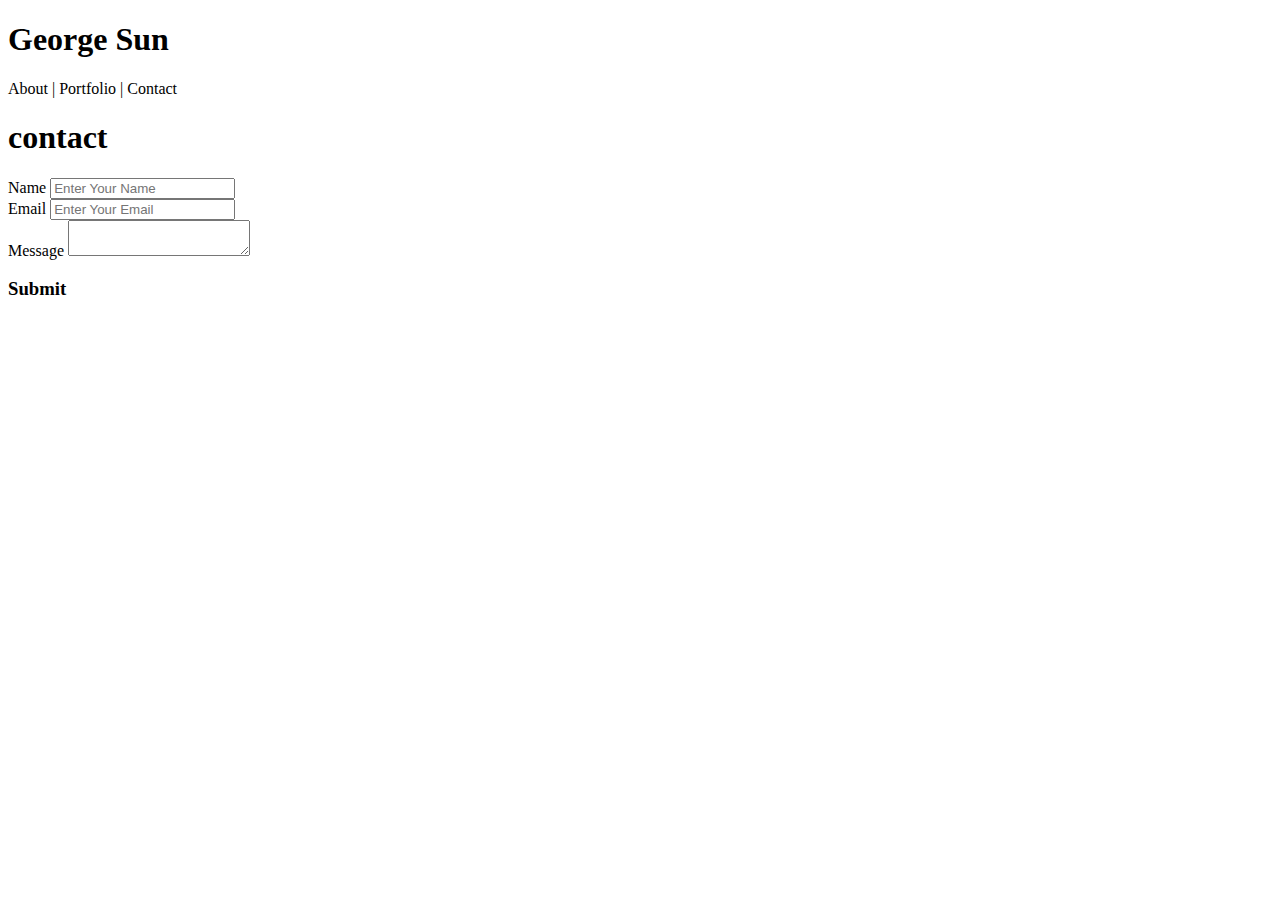
==== contact.html @ c731a13c "inital commit" ====
<!DOCTYPE html>
<html>
<head>
        <meta charset="utf-8">
        <link href="contact.css" rel="stylesheet" type="text/css">
        <title></title>

</head>


<body>

      
        <div class="name">
        <h1>George Sun</h1>
    
        </div>

<div class="ad">
        About | Portfolio | Contact
    
</div>
</div>
</div>


    <div class="contact-form">

       
    <div class="class-form">
        <h1>contact</h1>
    
    <div class="txtb">
        <label>Name</label>
        <input type="text" name="" value="" placeholder="Enter Your Name">
        </div>


    <div class="txtb">
            <label>Email</label>
            <input type="email" name="" value="" placeholder="Enter Your Email">
            </div>

            
    <div class="txtb">
            <label>Message</label>
            <textarea></textarea>
            </div>
            <a class="btn"></a>


        </div>

        <div class="submit">
        <h3>Submit</h3>
    </div>
</body>

</html>
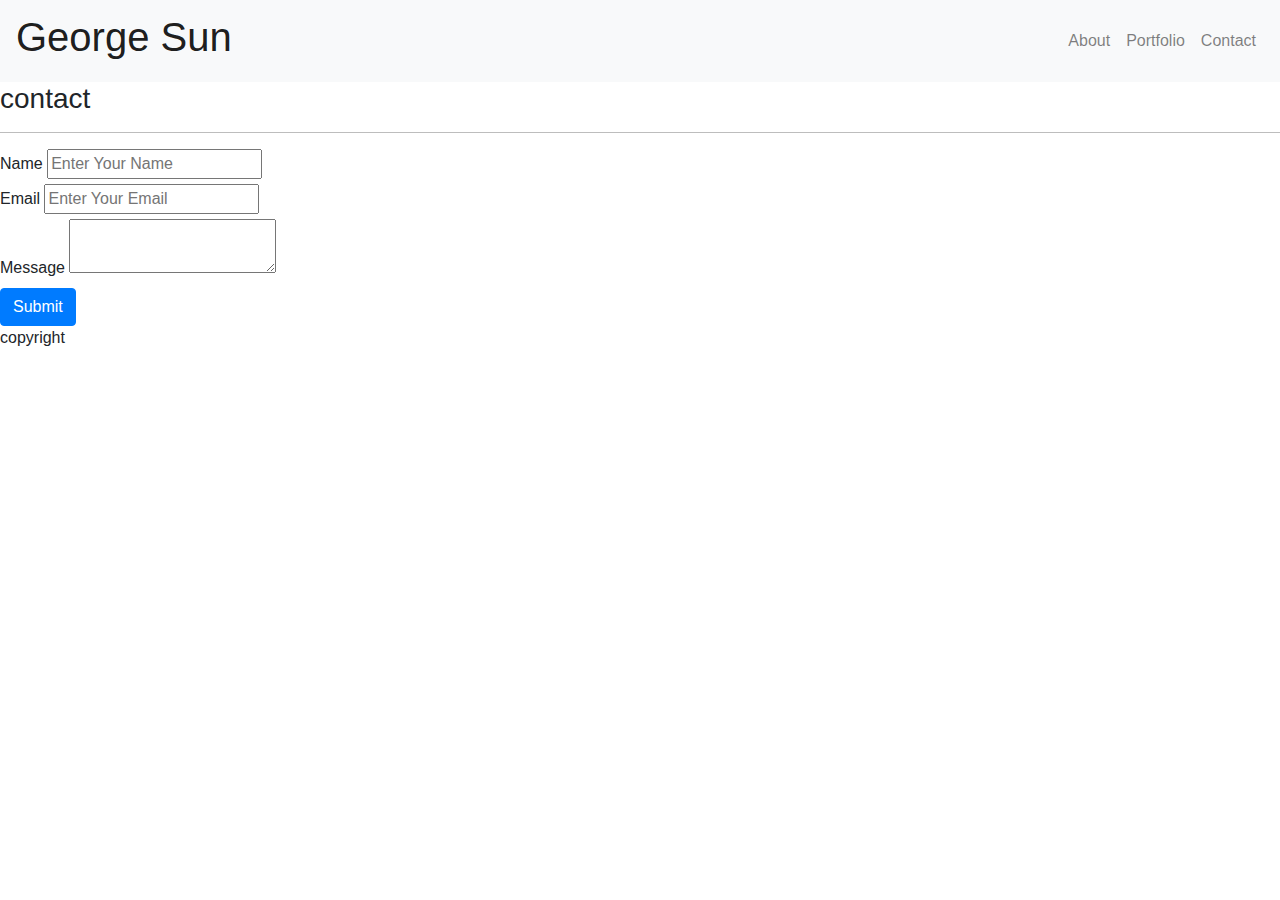
==== commit d7c5fb2c: "added file to github page" ====
--- a/contact.html
+++ b/contact.html
@@ -1,59 +1,120 @@
 <!DOCTYPE html>
 <html>
 <head>
-        <meta charset="utf-8">
-        <link href="contact.css" rel="stylesheet" type="text/css">
-        <title></title>
+
+<title>My Contact Info</title>
+<link href="assets/css/contact2.css" rel="stylesheet" type="text/css">
+<link rel="stylesheet" href="https://stackpath.bootstrapcdn.com/bootstrap/4.4.1/css/bootstrap.min.css" integrity="sha384-Vkoo8x4CGsO3+Hhxv8T/Q5PaXtkKtu6ug5TOeNV6gBiFeWPGFN9MuhOf23Q9Ifjh" crossorigin="anonymous">
+
+<header></header>
+<style>
+
+
+</style>
 
 </head>
+<body>
 
 
-<body>
+  <nav class="navbar navbar-expand-sm navbar-light bg-light">
+    <a class="navbar-brand" href="#"><h1>George Sun</h1></a>
+    <button class="navbar-toggler" type="button" data-toggle="collapse" data-target="#navbarSupportedContent" aria-controls="navbarSupportedContent" aria-expanded="false" aria-label="Toggle navigation">
+      <span class="navbar-toggler-icon"></span>
+    </button>
+  
+    <div class="collapse navbar-collapse" id="navbarSupportedContent">
+           
+      <ul class="navbar-nav ml-auto">
+        <li class="nav-item">
+          <a class="nav-link" href="index.html">About</a>
+        </li>
+        <li class="nav-item">
+          <a class="nav-link" href="portfolio.html">Portfolio</a>
+        </li>
+        <li class="nav-item">
+                <a class="nav-link" href="contact.html">Contact</a>
+              </li>
 
-      
-        <div class="name">
-        <h1>George Sun</h1>
+                    
+                  </ul>
+                 
+                </div>
+              </nav>
+                </div>
+              </nav>
+
+
+        <header>
+     
+          
+        </header>
+
+
+    <div class="name">
+       
+       
+    </div>
+
+        <section id="main-bio">
+
+
+    <div class="greyBox"> 
+
+    <div class="content">
     
-        </div>
-
-<div class="ad">
-        About | Portfolio | Contact
-    
-</div>
-</div>
-</div>
-
 
     <div class="contact-form">
 
        
     <div class="class-form">
-        <h1>contact</h1>
-    
+        <h3>contact</h3>
+
+        <hr color="lightgray">
+            
     <div class="txtb">
-        <label>Name</label>
-        <input type="text" name="" value="" placeholder="Enter Your Name">
-        </div>
+            <label>Name</label>
+            <input type="text" name="" value="" placeholder="Enter Your Name">
+            </div>
+        
+        
+    <div class="txtb">
+                    <label>Email</label>
+                    <input type="email" name="" value="" placeholder="Enter Your Email">
+                    </div>
+        
+                    
+    <div class="txtb">
+                    <label>Message</label>
+                    <textarea></textarea>
+                    </div>
+                   
+                    <button type="button" class="btn btn-primary">Submit</button>
+                    
+           
+    </div>
 
 
-    <div class="txtb">
-            <label>Email</label>
-            <input type="email" name="" value="" placeholder="Enter Your Email">
-            </div>
+    
+    </div>
+    </div>
+  
+    <div class="greenBox">
 
-            
-    <div class="txtb">
-            <label>Message</label>
-            <textarea></textarea>
-            </div>
-            <a class="btn"></a>
+    </div>
+
+    <div class="footer">
+
+    <p>copyright</p>
+    </div>
+    </div>
 
 
-        </div>
 
-        <div class="submit">
-        <h3>Submit</h3>
-    </div>
+
+    <script src="https://code.jquery.com/jquery-3.4.1.slim.min.js" integrity="sha384-J6qa4849blE2+poT4WnyKhv5vZF5SrPo0iEjwBvKU7imGFAV0wwj1yYfoRSJoZ+n" crossorigin="anonymous"></script>
+<script src="https://cdn.jsdelivr.net/npm/popper.js@1.16.0/dist/umd/popper.min.js" integrity="sha384-Q6E9RHvbIyZFJoft+2mJbHaEWldlvI9IOYy5n3zV9zzTtmI3UksdQRVvoxMfooAo" crossorigin="anonymous"></script>
+<script src="https://stackpath.bootstrapcdn.com/bootstrap/4.4.1/js/bootstrap.min.js" integrity="sha384-wfSDF2E50Y2D1uUdj0O3uMBJnjuUD4Ih7YwaYd1iqfktj0Uod8GCExl3Og8ifwB6" crossorigin="anonymous"></script>
+
 </body>
+</html>
 
-</html>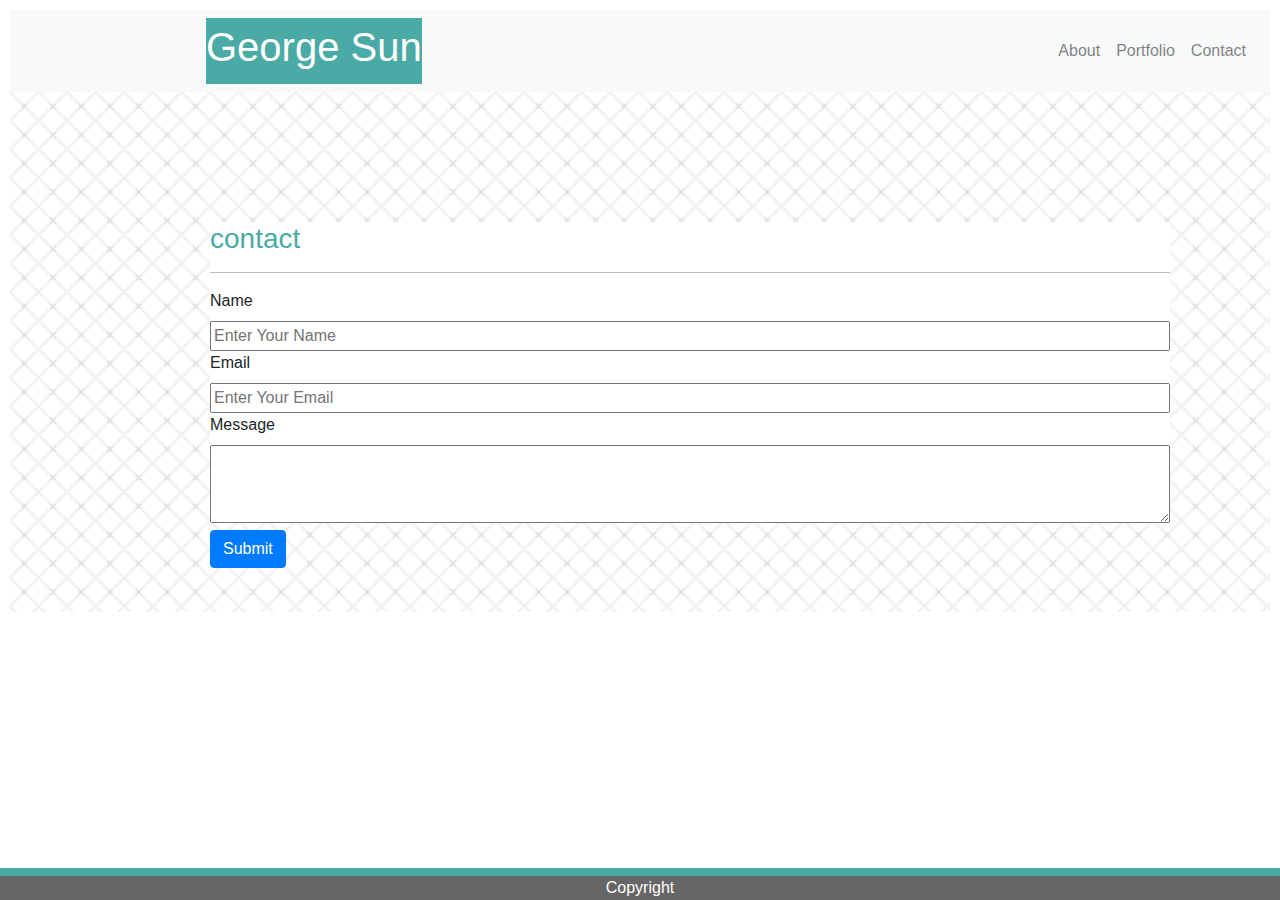
==== commit 7f7c6680: "updating footer" ====
--- a/contact.html
+++ b/contact.html
@@ -3,7 +3,7 @@
 <head>
 
 <title>My Contact Info</title>
-<link href="assets/css/contact2.css" rel="stylesheet" type="text/css">
+<link href="assets/css/contact.css" rel="stylesheet" type="text/css">
 <link rel="stylesheet" href="https://stackpath.bootstrapcdn.com/bootstrap/4.4.1/css/bootstrap.min.css" integrity="sha384-Vkoo8x4CGsO3+Hhxv8T/Q5PaXtkKtu6ug5TOeNV6gBiFeWPGFN9MuhOf23Q9Ifjh" crossorigin="anonymous">
 
 <header></header>
@@ -85,7 +85,7 @@
                     
     <div class="txtb">
                     <label>Message</label>
-                    <textarea></textarea>
+                    <textarea rows="3"></textarea>
                     </div>
                    
                     <button type="button" class="btn btn-primary">Submit</button>
@@ -102,10 +102,7 @@
 
     </div>
 
-    <div class="footer">
-
-    <p>copyright</p>
-    </div>
+  
     </div>
 
 
@@ -115,6 +112,11 @@
 <script src="https://cdn.jsdelivr.net/npm/popper.js@1.16.0/dist/umd/popper.min.js" integrity="sha384-Q6E9RHvbIyZFJoft+2mJbHaEWldlvI9IOYy5n3zV9zzTtmI3UksdQRVvoxMfooAo" crossorigin="anonymous"></script>
 <script src="https://stackpath.bootstrapcdn.com/bootstrap/4.4.1/js/bootstrap.min.js" integrity="sha384-wfSDF2E50Y2D1uUdj0O3uMBJnjuUD4Ih7YwaYd1iqfktj0Uod8GCExl3Og8ifwB6" crossorigin="anonymous"></script>
 
+
 </body>
+<footer class="footer">
+<p>Copyright</p>
+
+</footer>
 </html>
 
--- a/assets/css/contact.css
+++ b/assets/css/contact.css
@@ -0,0 +1,92 @@
+img {
+    float: left;
+
+    margin-right: 20px;
+    width: 200px;
+    height: 200px;
+}
+
+body{
+    margin: 10px;
+    padding: 10px;
+    font-family: 'Georgia', Times, 'Times New Roman', serif;
+    background-color: black;
+   
+}
+
+p{
+
+    color: #777777;
+}
+
+div#container {
+    background-color= #ffffff;
+}
+
+h3 {
+    color: #4aaaa5;
+}
+
+
+
+
+.greyBox{
+    background-image: url("../images/checkerboard-cross.png");
+    height: 520px;
+    width: 100%;
+   padding: 100px;
+    margin-bottom: 200px;
+    float: right;
+}
+
+
+
+
+
+.footer{
+
+left: 0;
+bottom: 0;
+width: 100%;
+background-color: #666666;
+color: white;
+height: 2rem;
+border-top: 8px solid #4aaaa5;
+text-align: center;
+    position: fixed;
+ 
+    
+    
+}
+
+.content {
+  
+    
+    background: white;
+    
+    margin-top: 30px;
+    margin-left: 100px;
+    height: 300px;
+   
+}
+
+.navbar-brand{
+    background-color: #4aaaa5;
+    margin-left: 180px;
+}
+
+.button {
+  color: #4aaaa5
+}
+
+.txtb input, .txtb textarea{
+    width: 100%;
+}
+
+h1{
+    color: white;
+}
+
+p {
+    color:white;
+}